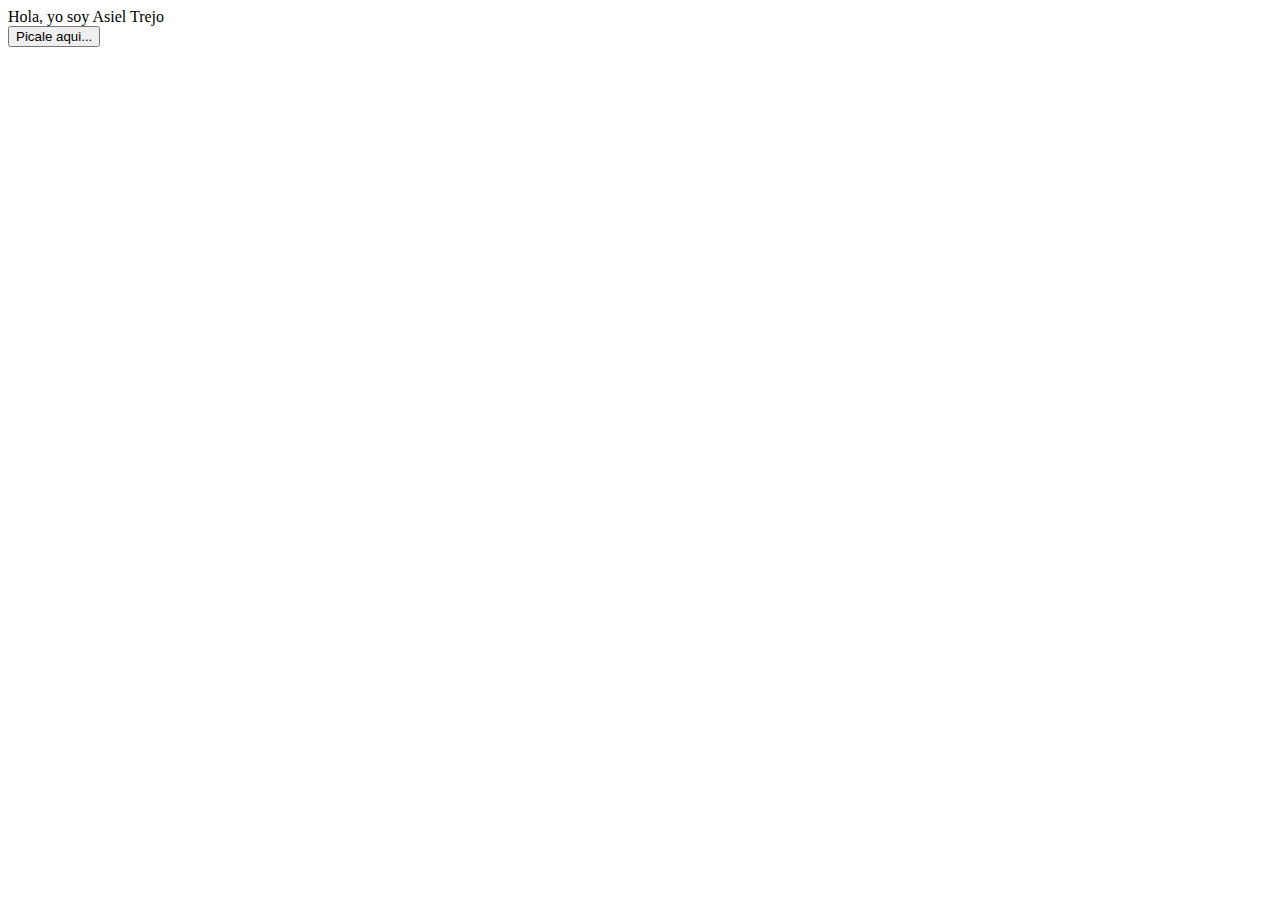
==== holamundo/index.html @ 97bbde12 "update lab index.html" ====
<!DOCTYPE html>
<html>
<head>
	<script type="text/javascript" src="holamundo.js"></script>
</head>

<body>
Hola, yo soy Asiel Trejo<br>
	<button onclick="hola()"> Picale aqui... </button>	
</body>	
</html>
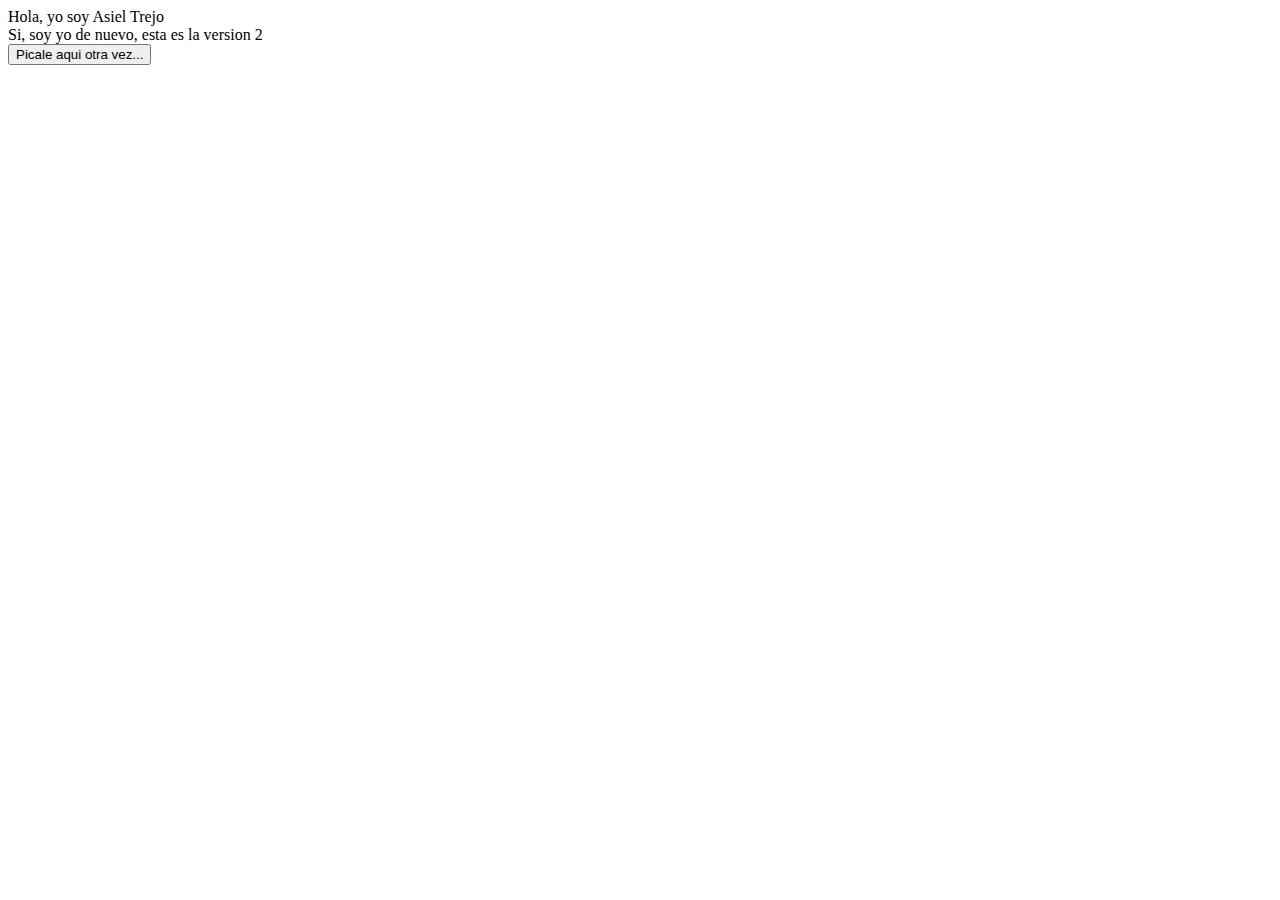
==== commit 2e37d2c6: "update version 2.0" ====
--- a/holamundo/index.html
+++ b/holamundo/index.html
@@ -6,6 +6,7 @@
 
 <body>
 Hola, yo soy Asiel Trejo<br>
-	<button onclick="hola()"> Picale aqui... </button>	
+Si, soy yo de nuevo, esta es la version 2 <br>
+	<button onclick="hola()"> Picale aqui otra vez... </button>	
 </body>	
 </html>
